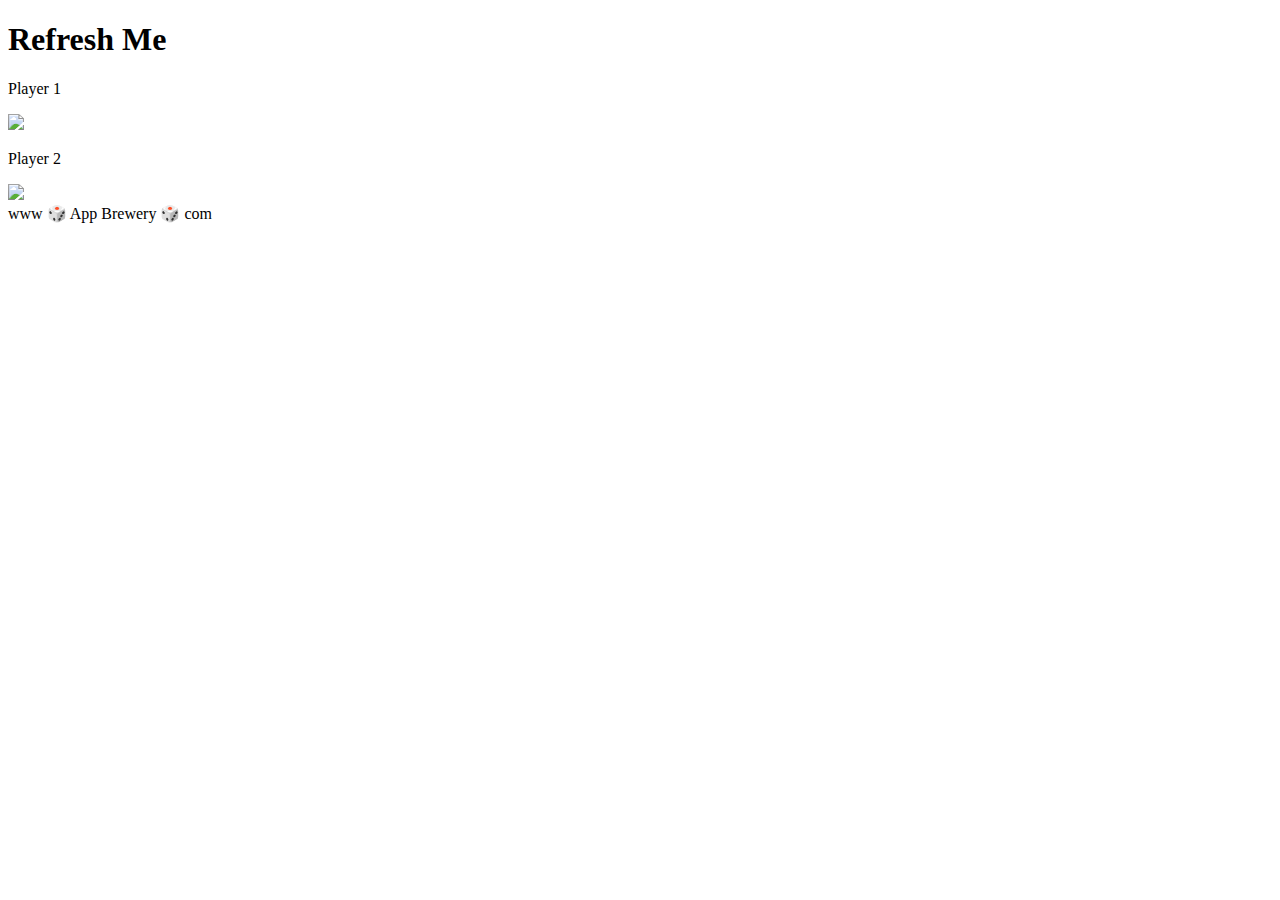
==== Dice Game Website/index.html @ d1f2fcd8 "Create index.html" ====
<!DOCTYPE html>
<html lang="en" dir="ltr">
  <head>
    <meta charset="utf-8" />
    <title>Dicee</title>
    <link rel="stylesheet" href="styles.css" />
    <link
      href="https://fonts.googleapis.com/css?family=Indie+Flower|Lobster"
      rel="stylesheet"
    />
  </head>
  <body>
    <div class="container">
      <h1>Refresh Me</h1>

      <div class="dice">
        <p>Player 1</p>
        <img class="img1" src="./images/dice6.png" />
      </div>

      <div class="dice">
        <p>Player 2</p>
        <img class="img2" src="./images/dice6.png" />
      </div>
    </div>

    <footer>www 🎲 App Brewery 🎲 com</footer>
    <script src=index.js charset="utf-8"> </script>
  </body>
</html>
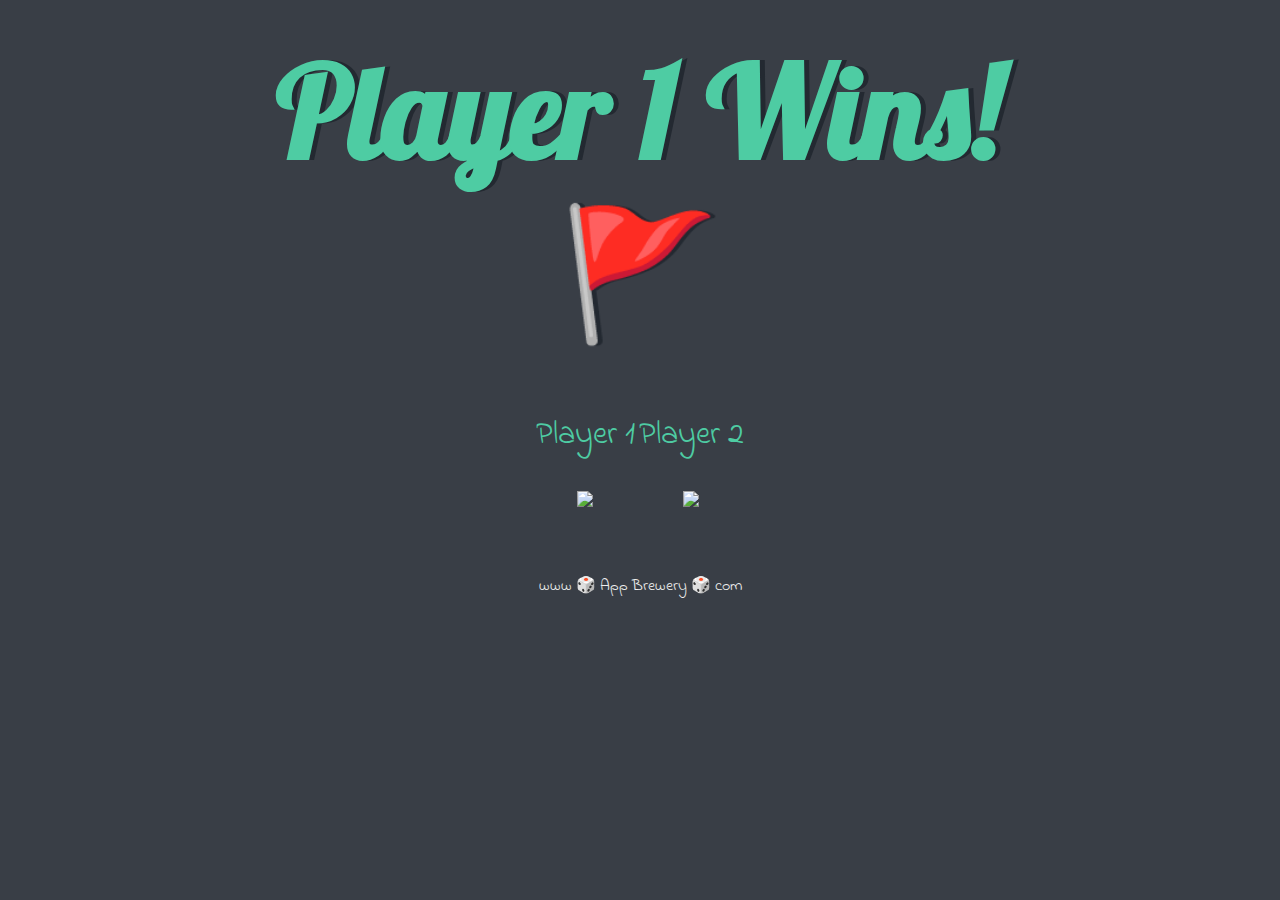
==== commit 65107aec: "Update index.html" ====
--- a/Dice Game Website/index.html
+++ b/Dice Game Website/index.html
@@ -3,7 +3,7 @@
   <head>
     <meta charset="utf-8" />
     <title>Dicee</title>
-    <link rel="stylesheet" href="styles.css" />
+    <link rel="stylesheet" href="style.css" />
     <link
       href="https://fonts.googleapis.com/css?family=Indie+Flower|Lobster"
       rel="stylesheet"
--- a/Dice Game Website/style.css
+++ b/Dice Game Website/style.css
@@ -0,0 +1,41 @@
+.container {
+  width: 70%;
+  margin: auto;
+  text-align: center;
+}
+
+.dice {
+  text-align: center;
+  display: inline-block;
+
+}
+
+body {
+  background-color: #393E46;
+}
+
+h1 {
+  margin: 30px;
+  font-family: 'Lobster', cursive;
+  text-shadow: 5px 0 #232931;
+  font-size: 8rem;
+  color: #4ECCA3;
+}
+
+p {
+  font-size: 2rem;
+  color: #4ECCA3;
+  font-family: 'Indie Flower', cursive;
+}
+
+img {
+  width: 80%;
+}
+
+footer {
+  margin-top: 5%;
+  color: #EEEEEE;
+  text-align: center;
+  font-family: 'Indie Flower', cursive;
+
+}
